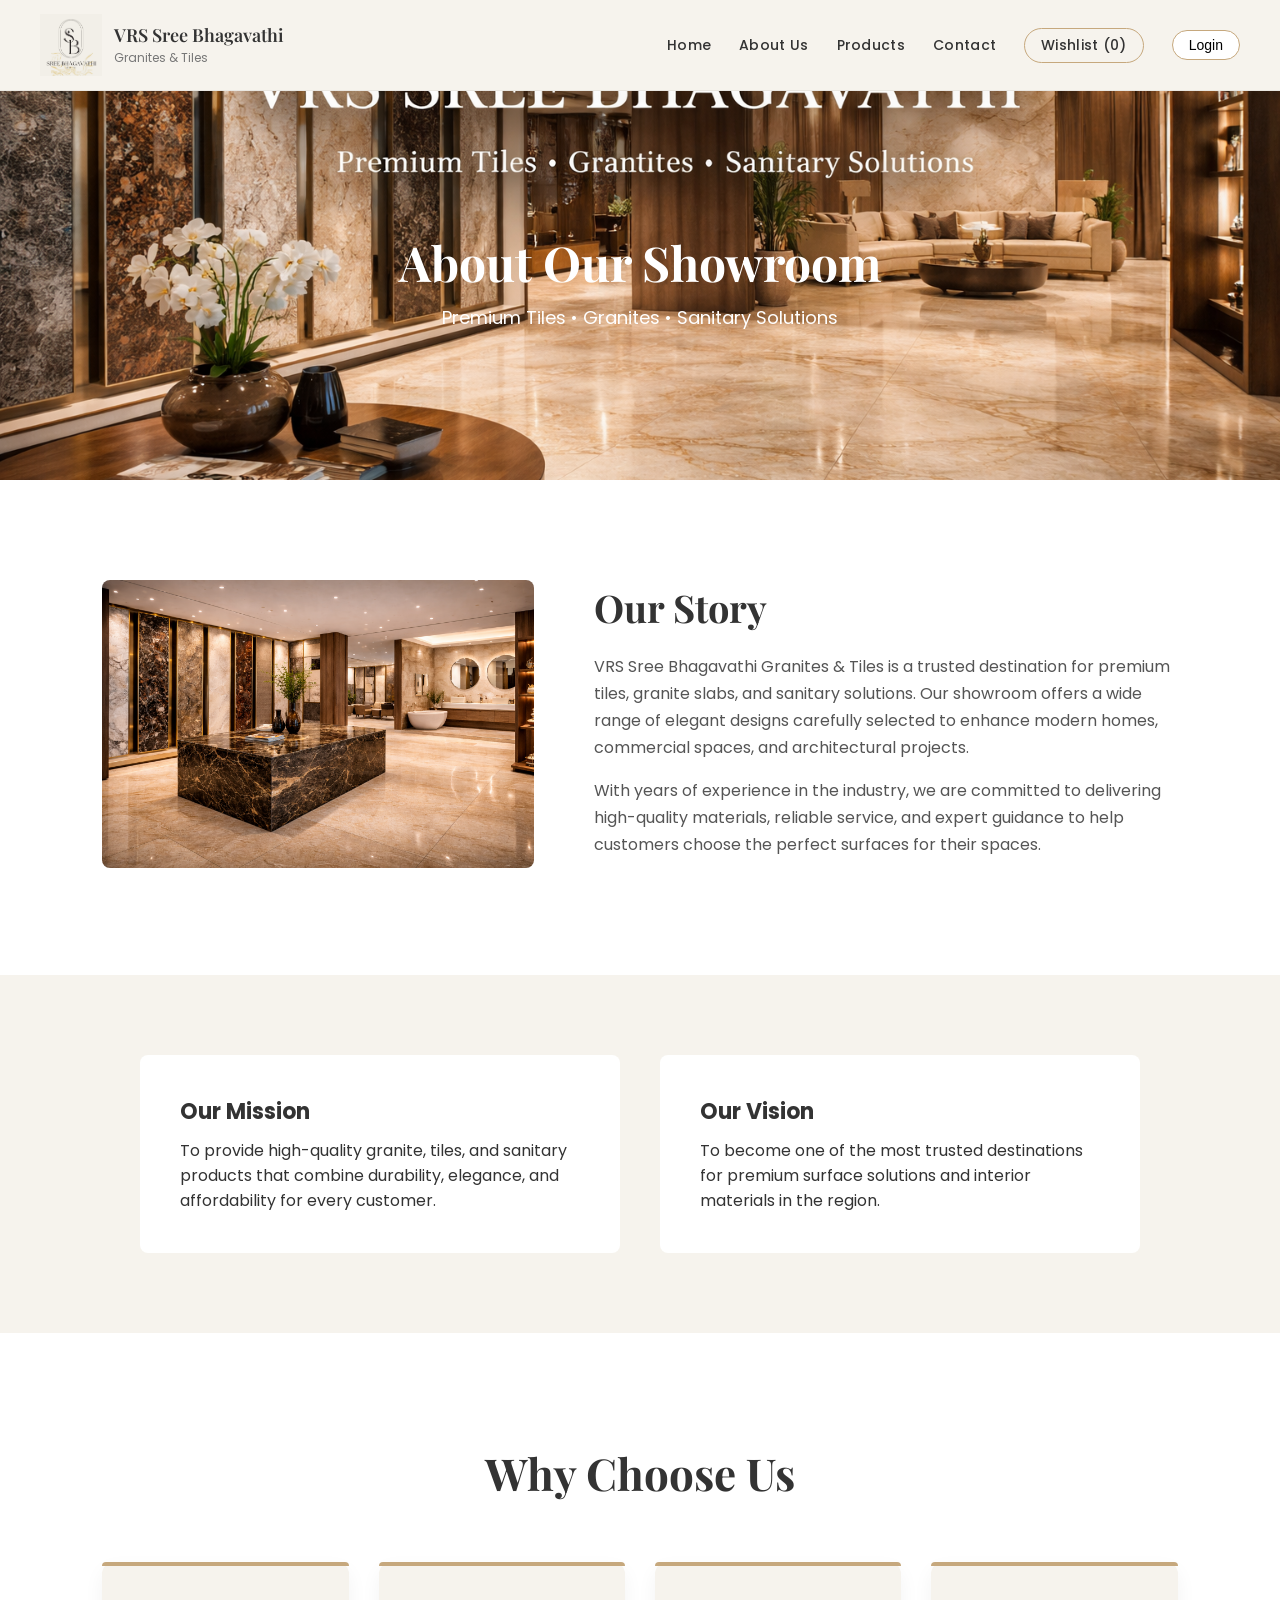
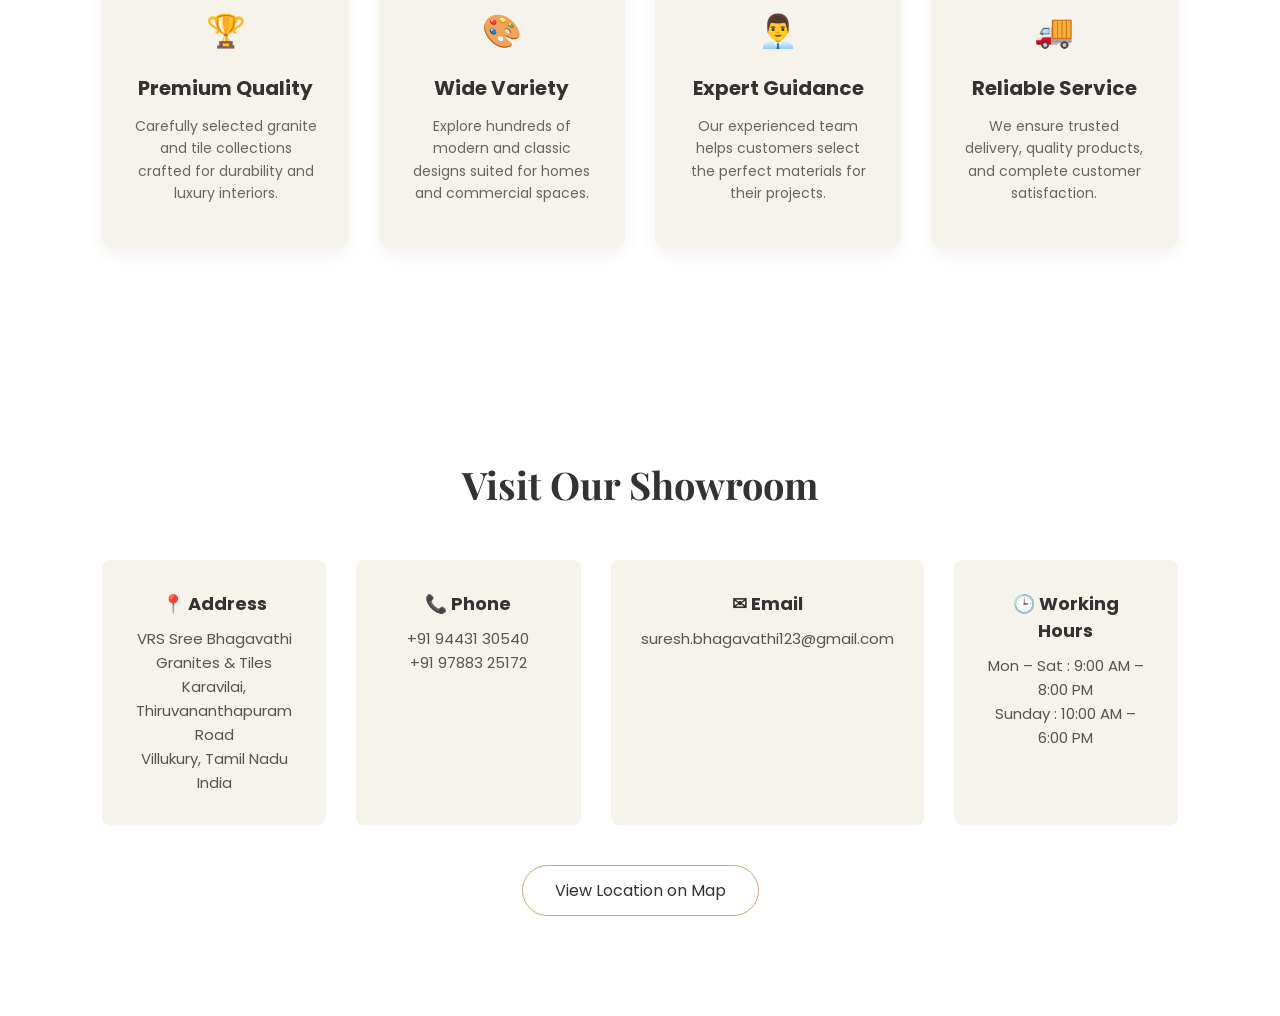
==== about.html @ 78d1e72c "Update about.html" ====
<!DOCTYPE html>

<html lang="en">

<head>

<meta charset="UTF-8">
<meta name="viewport" content="width=device-width, initial-scale=1.0">

<title>About Us | VRS Sree Bhagavathi</title>

<link rel="stylesheet" href="style.css">

<link href="https://fonts.googleapis.com/css2?family=Poppins:wght@300;400;500;600&family=Playfair+Display:wght@500;600&display=swap" rel="stylesheet">

</head>

<body>

<!-- NAVBAR -->

<header class="navbar">

<div class="logo-area">

<img src="logo.png" class="logo">

<div class="brand">
<h2>VRS Sree Bhagavathi</h2>
<span>Granites & Tiles</span>
</div>
</div>
  <!-- 🔥 HAMBURGER -->
  <div class="hamburger">
    <span></span>
    <span></span>
    <span></span>
  </div>

<nav class="nav-menu">
<a href="index.html">Home</a>
<a href="about.html">About Us</a>
<a href="products.html">Products</a>
<a href="contact.html">Contact</a>
<a href="wishlist.html" class="wishlist">

Wishlist (<span id="wishlistCount">0</span>)
</a>
<div id="authSection"></div>
</nav>


</header>

<!-- ABOUT HERO -->

<section class="about-hero">

<div class="about-hero-content">

<h1>About Our Showroom</h1>

<p>Premium Tiles • Granites • Sanitary Solutions</p>

</div>

</section>

<!-- OUR STORY -->

<section class="about-story">

<div class="story-container">

<div class="story-image">
<img src="showroom.jpg">
</div>

<div class="story-text">

<h2>Our Story</h2>

<p>
VRS Sree Bhagavathi Granites & Tiles is a trusted destination for premium
tiles, granite slabs, and sanitary solutions. Our showroom offers a wide
range of elegant designs carefully selected to enhance modern homes,
commercial spaces, and architectural projects.
</p>

<p>
With years of experience in the industry, we are committed to delivering
high-quality materials, reliable service, and expert guidance to help
customers choose the perfect surfaces for their spaces.
</p>

</div>

</div>

</section>

<!-- MISSION & VISION -->

<section class="mission-section">

<div class="mission-container">

<div class="mission-box">

<h3>Our Mission</h3>

<p>
To provide high-quality granite, tiles, and sanitary products that
combine durability, elegance, and affordability for every customer.
</p>

</div>

<div class="mission-box">

<h3>Our Vision</h3>

<p>
To become one of the most trusted destinations for premium surface
solutions and interior materials in the region.
</p>

</div>

</div>

</section>

<!-- WHY CHOOSE US -->
<section class="why-section">

<h2>Why Choose Us</h2>

<div class="why-container">

<div class="why-card">

<div class="why-icon">🏆</div>

<h3>Premium Quality</h3>

<p>Carefully selected granite and tile collections crafted for durability and luxury interiors.</p>

</div>


<div class="why-card">

<div class="why-icon">🎨</div>

<h3>Wide Variety</h3>

<p>Explore hundreds of modern and classic designs suited for homes and commercial spaces.</p>

</div>


<div class="why-card">

<div class="why-icon">👨‍💼</div>

<h3>Expert Guidance</h3>

<p>Our experienced team helps customers select the perfect materials for their projects.</p>

</div>


<div class="why-card">

<div class="why-icon">🚚</div>

<h3>Reliable Service</h3>

<p>We ensure trusted delivery, quality products, and complete customer satisfaction.</p>

</div>

</div>

</section>

<section class="contact-section">

<div class="contact-container">

<h2>Visit Our Showroom</h2>

<div class="contact-grid">

<div class="contact-box">
<h3>📍 Address</h3>
<p>
VRS Sree Bhagavathi Granites & Tiles<br>
Karavilai, Thiruvananthapuram Road<br>
Villukury, Tamil Nadu<br>
India
</p>
</div>

<div class="contact-box">
<h3>📞 Phone</h3>
<p>
+91 94431 30540<br>
+91 97883 25172
</p>
</div>

<div class="contact-box">
<h3>✉ Email</h3>
<p>
 suresh.bhagavathi123@gmail.com
</p>
</div>

<div class="contact-box">
<h3>🕒 Working Hours</h3>
<p>
Mon – Sat : 9:00 AM – 8:00 PM<br>
Sunday : 10:00 AM – 6:00 PM
</p>
</div>

</div>

<a href="https://maps.app.goo.gl/dRAw6sZkHxJL6yAx5"
class="map-btn"
target="_blank">
View Location on Map
</a>

</div>

</section>
<script src="authUI.js"></script>
<script src="menu.js"></script>
</body>
</html>
---- style.css ----
/* ===== RESET ===== */
*{
margin:0;
padding:0;
box-sizing:border-box;
}

/* ===== BODY ===== */
body{
font-family:'Poppins', sans-serif;
background:#f6f3ed;
color:#333;
}

/* ===== NAVBAR ===== */
.navbar{
position:fixed;
top:0;
left:0;
width:100%;

display:flex;
align-items:center;
justify-content:space-between;

padding:14px 40px;

background:#f6f3ed;

border-bottom:1px solid rgba(0,0,0,0.05);

z-index:1000;
}

/* ===== LOGO AREA ===== */
.logo-area{
display:flex;
align-items:center;
gap:12px;
flex:1;
}

.hamburger{
margin-left:auto;
}
.logo{
width:62px;
height:62px;
object-fit:contain;
}

.brand{
display:flex;
flex-direction:column;
}

.brand h2{
font-family:'Playfair Display', serif;
font-size:18px;
font-weight:600;
}

.brand span{
font-size:12px;
color:#777;
margin-top:2px;
}

/* ===== NAV MENU ===== */
.nav-menu{
display:flex;
align-items:center;
gap:28px;
}

.nav-menu a{
text-decoration:none;
color:#333;
font-size:14px;
font-weight:500;
letter-spacing:0.3px;
position:relative;
}

/* ===== UNDERLINE HOVER ===== */
.nav-menu a::after{
content:"";
position:absolute;
left:0;
bottom:-5px;
width:0%;
height:2px;
background:#c6a87d;
transition:0.3s;
}

.nav-menu a:hover::after{
width:100%;
}

/* ===== WISHLIST BUTTON ===== */
.wishlist{
padding:6px 16px;
border:1px solid #c6a87d;
border-radius:20px;
}

.wishlist:hover{
background:#c6a87d;
color:white;
}

/* ===== SPACE BELOW NAVBAR ===== */
body::before{
content:"";
display:block;
height:80px;
}

/* ===== HERO SECTION ===== */

.hero{
position:relative;
width:100%;
height:100vh;

background-image:url("hero.jpg");
background-size:cover;
background-position:center;
background-repeat:no-repeat;

display:flex;
align-items:center;
justify-content:center;

text-align:center;
}


.hero-overlay{
position:absolute;
top:0;
left:0;
width:100%;
height:100%;

background:rgba(233, 217, 200, 0.75);
}

.hero-content{
position:relative;
z-index:2;
max-width:900px;
padding:20px;
}

.hero-content h1{
font-family:'Playfair Display', serif;
font-size:64px;
letter-spacing:2px;
margin-bottom:15px;
color:#2f2f2f;
}

.hero-content p{
font-size:18px;
color:#555;
margin-bottom:30px;
}

.hero-btn{
display:inline-block;
padding:12px 32px;
border:1px solid #c6a87d;
border-radius:30px;
text-decoration:none;
color:#333;
font-weight:500;
transition:0.3s;
}

.hero-btn:hover{
background:#c6a87d;
color:white;
}

/* ===== SCROLL INDICATOR ===== */

.scroll-indicator{
position:absolute;
bottom:35px;
left:50%;
transform:translateX(-50%);

width:24px;
height:42px;

border:2px solid #c6a87d;
border-radius:20px;
}

.scroll-indicator::before{
content:"";
position:absolute;
top:8px;
left:50%;
transform:translateX(-50%);

width:6px;
height:6px;

background:#c6a87d;
border-radius:50%;

animation:scrollMove 2s infinite;
}

@keyframes scrollMove{
0%{opacity:0;top:8px;}
50%{opacity:1;}
100%{opacity:0;top:25px;}
}

/* ===== ABOUT SECTION ===== */

.about-section{
padding:100px 8%;
background:#ffffff;
}

.about-container{
display:flex;
align-items:center;
gap:60px;
max-width:1200px;
margin:auto;
}

/* LEFT IMAGE */

.about-image{
flex:1;
}

.about-image img{
width:100%;
height:420px;
object-fit:cover;
border-radius:8px;
}

/* RIGHT TEXT */

.about-content{
flex:1;
}

.about-content h2{
font-family:'Playfair Display', serif;
font-size:38px;
margin-bottom:20px;
}

.about-content p{
font-size:16px;
line-height:1.7;
color:#555;
margin-bottom:20px;
}

.about-btn{
display:inline-block;
padding:10px 24px;
border:1px solid #c6a87d;
border-radius:25px;
text-decoration:none;
color:#333;
transition:0.3s;
}

.about-btn:hover{
background:#c6a87d;
color:white;
}

/* NAV MENU */

.nav-menu{
display:flex;
align-items:center;
gap:28px;
}


/* ===== HAMBURGER MENU ===== */

.hamburger{
display:none;
flex-direction:column;
gap:5px;
cursor:pointer;
}

.hamburger span{
width:26px;
height:3px;
background:#333;
display:block;
}

.nav-menu{
transition:all 0.3s ease;
}


/* ================= MOBILE ================= */

@media (max-width:768px){

/* NAVBAR */

.navbar{
padding:12px 20px;
}

/* show hamburger */

.hamburger{
display:flex;
}

/* hide menu */

.nav-menu{
position:absolute;
top:80px;
left:0;
width:100%;

flex-direction:column;
align-items:center;

background:#f6f3ed;

display:none;

padding:20px 0;
gap:18px;

border-top:1px solid rgba(0,0,0,0.1);
}

/* show dropdown */

.nav-menu.active{
display:flex;
}

/* HERO */

.hero{
height:80vh;
padding:20px;
}

.hero-content h1{
font-size:36px;
}

.hero-content p{
font-size:14px;
}

/* ABOUT */

.about-container{
flex-direction:column;
gap:30px;
}

.about-image img{
height:280px;
}

.about-content{
text-align:center;
}

}

/* ===== BUSINESS STATS SECTION ===== */

.stats-section{
background:#f6f3ed;
padding:90px 8%;
}

.stats-container{
max-width:1200px;
margin:auto;

display:grid;
grid-template-columns:repeat(4,1fr);
gap:40px;
text-align:center;
}

.stat-box{
background:white;
padding:40px 20px;
border-radius:8px;
box-shadow:0 5px 20px rgba(0,0,0,0.05);
transition:0.3s;
}

.stat-box:hover{
transform:translateY(-8px);
}

.stat-number{
font-size:42px;
font-weight:600;
color:#c6a87d;
margin-bottom:10px;
font-family:'Playfair Display', serif;
}

.stat-box p{
font-size:15px;
color:#666;
}

/* MOBILE */

@media(max-width:768px){

.stats-container{
grid-template-columns:repeat(2,1fr);
gap:20px;
}

.stat-number{
font-size:30px;
}

}

/* ===== QUOTE IMAGE SECTION ===== */

.quote-section{

position:relative;

height:500px;

background-image:url("quote.jpg");

background-size:cover;
background-position:center;

display:flex;
align-items:center;
justify-content:center;

text-align:center;
}

/* overlay */

.quote-overlay{

position:absolute;
top:0;
left:0;

width:100%;
height:100%;

background:rgba(0,0,0,0.35);
}

/* text */

.quote-content{

position:relative;
color:white;
max-width:800px;
padding:20px;

}

.quote-content h2{

font-family:'Playfair Display', serif;
font-size:42px;
margin-bottom:10px;
}

.quote-content p{

font-size:18px;
opacity:0.9;
}

/* MOBILE */

@media(max-width:768px){

.quote-section{
height:350px;
}

.quote-content h2{
font-size:28px;
}

.quote-content p{
font-size:14px;
}

}

/* ===== CATEGORY SECTION ===== */

.category-section{
padding:100px 8%;
background:#f6f3ed;
}

.category-title{
text-align:center;
margin-bottom:60px;
}

.category-title h2{
font-family:'Playfair Display', serif;
font-size:42px;
margin-bottom:10px;
}

.category-title p{
color:#777;
font-size:16px;
}

.category-container{
max-width:1200px;
margin:auto;

display:grid;
grid-template-columns:repeat(3,1fr);
gap:30px;
}

/* CARD */

.category-card{
position:relative;
height:420px;
overflow:hidden;
border-radius:10px;
cursor:pointer;
}

.category-card img{
width:100%;
height:100%;
object-fit:cover;
transition:0.5s;
}

/* overlay */

.category-overlay{
position:absolute;
bottom:0;
left:0;
width:100%;

padding:20px;

background:rgba(198,168,125,0.9); /* gold */

border-bottom-left-radius:12px;
border-bottom-right-radius:12px;

backdrop-filter:blur(6px);
}

.category-overlay h3{
color:white;
font-size:26px;
font-family:'Playfair Display', serif;
letter-spacing:1px;
}
/* hover */

.category-card:hover img{
transform:scale(1.1);
}

/* MOBILE */

@media(max-width:768px){

.category-container{
grid-template-columns:1fr;
gap:20px;
}

.category-card{
height:320px;
}

}

/* ===== REVIEWS ===== */

.reviews{
padding:100px 8%;
background:#f9f7f3;
text-align:center;
}

.review-title{
font-family:'Playfair Display', serif;
font-size:38px;
margin-bottom:50px;
}

.review-container{
overflow:hidden;
max-width:1200px;
margin:auto;
}

.review-track{
display:flex;
gap:30px;
transition:transform 0.6s ease;
}

.review-card{
min-width:50%;
background:white;
padding:30px;
border-radius:10px;
box-shadow:0 10px 30px rgba(0,0,0,0.05);
text-align:left;
}

.review-card h3{
font-size:18px;
margin-bottom:5px;
}

.stars{
color:#c6a87d;
margin-bottom:15px;
}

.review-card p{
font-size:15px;
color:#555;
line-height:1.6;
}

@media(max-width:768px){

.review-card{
min-width:100%;
}

}

/* ===== CONTACT SECTION ===== */

.contact-section{
padding:100px 8%;
background:#ffffff;
text-align:center;
}

.contact-container{
max-width:1200px;
margin:auto;
}

.contact-section h2{
font-family:'Playfair Display', serif;
font-size:38px;
margin-bottom:50px;
}

.contact-grid{
display:grid;
grid-template-columns:repeat(4,1fr);
gap:30px;
margin-bottom:40px;
}

.contact-box{
background:#f6f3ed;
padding:30px;
border-radius:8px;
transition:0.3s;
}

.contact-box:hover{
transform:translateY(-5px);
box-shadow:0 10px 25px rgba(0,0,0,0.08);
}

.contact-box h3{
margin-bottom:10px;
font-size:18px;
}

.contact-box p{
font-size:15px;
color:#555;
line-height:1.6;
}

/* MAP BUTTON */

.map-btn{
display:inline-block;
padding:12px 32px;
border:1px solid #c6a87d;
border-radius:30px;
text-decoration:none;
color:#333;
transition:0.3s;
}

.map-btn:hover{
background:#c6a87d;
color:white;
}



/* ===== ABOUT SECTION ===== */



/* ===== ABOUT HERO ===== */

.about-hero{

height:400px;

background-image:url("about-banner.jpg");

background-size:cover;
background-position:center;

display:flex;
align-items:center;
justify-content:center;

text-align:center;
color:white;

}

.about-hero-content h1{

font-family:'Playfair Display', serif;
font-size:48px;
margin-bottom:10px;

}

.about-hero-content p{

font-size:18px;

}

/* ===== STORY SECTION ===== */

.about-story{

padding:100px 8%;
background:#ffffff;

}

.story-container{

max-width:1200px;
margin:auto;

display:flex;
gap:60px;
align-items:center;

}

.story-image img{
width:100%;
height:auto;
object-fit:cover;
border-radius:8px;
}

.story-text h2{

font-family:'Playfair Display', serif;
font-size:38px;
margin-bottom:20px;

}

.story-text p{

color:#555;
line-height:1.7;
margin-bottom:15px;

}

/* ===== MISSION SECTION ===== */

.mission-section{

padding:80px 8%;
background:#f6f3ed;

}

.mission-container{

max-width:1000px;
margin:auto;

display:grid;
grid-template-columns:1fr 1fr;
gap:40px;

}

.mission-box{

background:white;
padding:40px;
border-radius:8px;

}

.mission-box h3{

font-size:22px;
margin-bottom:10px;

}

/* ===== WHY CHOOSE US ===== */

.why-section{

padding:100px 8%;
text-align:center;

}

.why-section h2{

font-family:'Playfair Display', serif;
font-size:40px;
margin-bottom:50px;

}

.why-container{

max-width:1200px;
margin:auto;

display:grid;
grid-template-columns:repeat(4,1fr);
gap:30px;

}

.why-box{

background:#f6f3ed;
padding:30px;
border-radius:8px;

}

.why-box h3{

margin-bottom:10px;

}

/* MOBILE */

@media(max-width:768px){

.story-container{

flex-direction:column;

}

.mission-container{

grid-template-columns:1fr;

}

.why-container{

grid-template-columns:1fr;

}

}


/* WHY CHOOSE US */

.why-section{

padding:100px 8%;
text-align:center;
background:#ffffff;

}

.why-section h2{

font-family:'Playfair Display', serif;
font-size:42px;
margin-bottom:60px;

}

/* GRID */

.why-container{

max-width:1200px;
margin:auto;

display:grid;
grid-template-columns:repeat(4,1fr);
gap:30px;

}

/* ===== WHY CHOOSE US ===== */

.why-section{

padding:110px 8%;
text-align:center;
background:#ffffff;

}

.why-section h2{

font-family:'Playfair Display', serif;
font-size:44px;
margin-bottom:60px;

}

/* GRID */

.why-container{

max-width:1200px;
margin:auto;

display:grid;
grid-template-columns:repeat(4,1fr);
gap:30px;

}

/* CARD */

.why-card{

background:#f6f3ed;

padding:45px 30px;

border-radius:12px;

transition:0.4s;

position:relative;

box-shadow:0 8px 20px rgba(0,0,0,0.05);

}

/* GOLD LINE */

.why-card::before{

content:"";

position:absolute;

top:0;
left:0;

width:100%;
height:4px;

background:#c6a87d;

border-radius:10px 10px 0 0;

}

/* ICON */

.why-icon{

font-size:32px;

margin-bottom:18px;

}

/* TITLE */

.why-card h3{

font-size:20px;

margin-bottom:12px;

}

/* TEXT */

.why-card p{

font-size:14px;

color:#666;

line-height:1.6;

}

/* HOVER EFFECT */

.why-card:hover{

transform:translateY(-10px);

box-shadow:0 15px 35px rgba(0,0,0,0.1);

}

/* MOBILE */

@media(max-width:768px){

.why-container{

grid-template-columns:1fr;

}

}


/* PRODUCT HERO */

.product-hero{

padding:140px 8% 80px;

text-align:center;

background:#f6f3ed;

}

.product-hero h1{

font-family:'Playfair Display', serif;

font-size:48px;

margin-bottom:10px;

}

/* FILTER */

.filter-section{

text-align:center;

margin-bottom:40px;

}

.filter-buttons button{

padding:10px 20px;

margin:5px;

border:1px solid #c6a87d;

background:white;

cursor:pointer;

border-radius:20px;

transition:0.3s;

}

.filter-buttons button:hover{

background:#c6a87d;

color:white;

}

/* PRODUCT GRID */

.product-section{

padding:0 8% 100px;

}

.product-grid{

max-width:1200px;

margin:auto;

display:grid;

grid-template-columns:repeat(4,1fr);

gap:30px;

}

/* PRODUCT CARD */

.product-card{
background:white;
border-radius:10px;
overflow:hidden;
text-align:center;
box-shadow:0 10px 25px rgba(0,0,0,0.05);
transition:0.4s;

/* 🔥 ADD THIS */
position: relative;
}

.product-card img{

width:100%;

height:250px;

object-fit:cover;

}

.product-card h3{

padding:20px;

font-size:18px;

}

.view-btn{

margin-bottom:20px;

padding:8px 20px;

border:1px solid #c6a87d;

background:white;

border-radius:20px;

cursor:pointer;

transition:0.3s;

}

.view-btn:hover{

background:#c6a87d;

color:white;

}

.product-card:hover{

transform:translateY(-8px);

}






/* ===== PRODUCT HERO ===== */

.product-hero{
position:relative;
height:60vh;

background-image:url("product-banner.jpg");
background-size:cover;
background-position:center;

display:flex;
align-items:center;
justify-content:center;
text-align:center;
}

.product-hero .hero-overlay{
position:absolute;
top:0;
left:0;
width:100%;
height:100%;
background:rgba(0,0,0,0.45);
}

.product-hero-content{
position:relative;
z-index:2;
color:white;
}

.product-hero h1{
font-family:'Playfair Display';
font-size:52px;
letter-spacing:2px;
}

.product-hero p{
font-size:18px;
margin-top:10px;
opacity:0.9;
}

/* ===== CATEGORY CARDS ===== */

.product-categories{
padding:80px 8%;
display:grid;
grid-template-columns:repeat(3,1fr);
gap:40px;
}

.category-card{
position:relative;
cursor:pointer;
border-radius:12px;
overflow:hidden;
box-shadow:0 15px 35px rgba(0,0,0,0.15);
}

.category-card img{
width:100%;
height:320px;
object-fit:cover;
transition:0.5s;
}

.category-card:hover img{
transform:scale(1.08);
}

.category-overlay{
position:absolute;
bottom:0;
left:0;
width:100%;

padding:20px;

background:rgba(198,168,125,0.95); /* luxury gold */

border-bottom-left-radius:12px;
border-bottom-right-radius:12px;

backdrop-filter:blur(6px);
}

.category-overlay h2{
color:white;
font-family:'Playfair Display';
font-size:30px;
letter-spacing:2px;
}

/* ===== MOBILE ===== */

@media(max-width:768px){

.product-categories{
grid-template-columns:1fr;
}

.product-hero h1{
font-size:32px;
}

.product-hero p{
font-size:14px;
}

}


.filter-bar{
display:flex;
justify-content:center;
gap:15px;
margin-top:20px;
flex-wrap:wrap;
}

.filter-bar select, .filter-bar button{
padding:10px 15px;
border:1px solid #c6a87d;
border-radius:20px;
background:white;
cursor:pointer;
}


.filter-bar{
display:flex;
justify-content:center;
gap:15px;
margin-top:20px;
flex-wrap:wrap;
}

.filter-bar select, .filter-bar button{
padding:10px 15px;
border:1px solid #c6a87d;
border-radius:20px;
background:white;
cursor:pointer;
}

.filter-bar{
display:flex;
justify-content:center;
gap:15px;
margin-top:20px;
flex-wrap:wrap;
}

.filter-bar select, .filter-bar button{
padding:10px 15px;
border:1px solid #c6a87d;
border-radius:20px;
background:white;
cursor:pointer;
}

/* ===== POPUP ===== */

.popup{
position:fixed;
top:0;
left:0;
width:100%;
height:100%;

background:rgba(0,0,0,0.7);

display:none;
justify-content:center;
align-items:center;

z-index:2000;
}

.popup-content{
background:white;
padding:30px;
border-radius:12px;
max-width:400px;
width:90%;
text-align:center;
position:relative;
}

.popup-content img{
width:100%;
height:250px;
object-fit:cover;
border-radius:8px;
margin-bottom:15px;
}

.close-btn{
position:absolute;
top:10px;
right:15px;
font-size:24px;
cursor:pointer;
}

.popup-content h2{
margin:10px 0;
}

.popup-content p{
font-size:14px;
color:#555;
}

.popup-content h3{
color:#c6a87d;
margin:10px 0;
}

.wishlist-btn{
padding:10px 20px;
border:1px solid #c6a87d;
background:white;
border-radius:20px;
cursor:pointer;
transition:0.3s;
}

.wishlist-btn:hover{
background:#c6a87d;
color:white;
}


/* HEART ICON */

.heart-icon{
position:absolute;
top:10px;
right:10px;

background:white;
width:35px;
height:35px;

display:flex;
align-items:center;
justify-content:center;

border-radius:50%;
cursor:pointer;

font-size:18px;

box-shadow:0 5px 15px rgba(0,0,0,0.1);

transition:0.3s;
}

/* active (saved) */

.heart-icon.active{
color:red;
transform:scale(1.2);
}

/* ===== CONTACT PAGE ===== */

.contact-hero{
height:50vh;
background:url("contact-banner.jpg") center/cover no-repeat;
position:relative;
display:flex;
align-items:center;
justify-content:center;
text-align:center;
}

.contact-hero-content{
position:relative;
z-index:2;
color:#2f2f2f;
}

.contact-hero-content h1{
font-family:'Playfair Display', serif;
font-size:48px;
}

.contact-hero-content p{
margin-top:10px;
color:#555;
}

.contact-info{
display:flex;
justify-content:center;
gap:40px;
padding:80px 8%;
background:#fff;
flex-wrap:wrap;
}

.contact-card{
background:#f6f3ed;
padding:30px;
width:280px;
text-align:center;
border-radius:10px;
transition:0.3s;
}

.contact-card:hover{
transform:translateY(-5px);
box-shadow:0 10px 25px rgba(0,0,0,0.08);
}

.contact-card h3{
font-family:'Playfair Display', serif;
margin-bottom:10px;
}

.contact-card a{
display:inline-block;
margin-top:10px;
color:#c6a87d;
text-decoration:none;
}

.contact-form-section{
padding:80px 8%;
background:#f6f3ed;
display:flex;
justify-content:center;
}

.contact-form{
width:500px;
display:flex;
flex-direction:column;
gap:15px;
}

.contact-form input,
.contact-form textarea{
padding:12px;
border:1px solid #ddd;
border-radius:5px;
}

.contact-form textarea{
height:120px;
}

.contact-form button{
padding:12px;
border:none;
background:#c6a87d;
color:white;
border-radius:25px;
cursor:pointer;
}

.map-section{
margin-top:40px;
}

@media(max-width:768px){

.contact-info{
flex-direction:column;
align-items:center;
}

.contact-form{
width:100%;
}

.contact-hero-content h1{
font-size:32px;
}

}

.product-card button {
  margin-top: 10px;
  padding: 8px 16px;
  border: none;
  background: #c6a87d;
  color: white;
  border-radius: 20px;
  cursor: pointer;
}

.product-card button:hover {
  background: #a8895f;
}
.auth-btn {
  padding: 6px 16px;
  border: 1px solid #c6a87d;
  border-radius: 20px;
  background: white;
  cursor: pointer;
  font-size: 14px;
  transition: 0.3s;
}

.auth-btn:hover {
  background: #c6a87d;
  color: white;
}
@media (max-width:600px){

.product-card img{
height:200px;
}

.product-card h3{
font-size:16px;
padding:15px;
}

}
@media (max-width:600px){

.heart-icon{
width:30px;
height:30px;
font-size:16px;
top:8px;
right:8px;
}

}

@media (max-width:600px){

.popup-content{
width:90%;
padding:20px;
}

.popup-content img{
height:180px;
}

.popup-content h2{
font-size:18px;
}

}

@media (max-width:600px){

.filter-section{
padding:20px;
}

.product-section{
padding:0 5% 60px;
}

}

@media (max-width:600px){

.brand h2{
font-size:14px;
}

.brand span{
font-size:10px;
}

.logo{
width:45px;
height:45px;
}

}

/* ===== RESPONSIVE GRID FIX ===== */

/* TABLET */
@media (max-width:1024px){
.product-grid{
grid-template-columns:repeat(2,1fr);
gap:20px;
}
}

/* MOBILE */
@media (max-width:600px){
.product-grid{
grid-template-columns:1fr;
gap:20px;
padding:0 10px;
}
}

.product-grid{
max-width:1200px;
margin:auto;
display:grid;
grid-template-columns:repeat(4,1fr);
gap:30px;
}

/* STICKY FILTER */
.filter-section{
position:sticky;
top:80px; /* below navbar */
z-index:999;
background:#f6f3ed;
padding-bottom:10px;
}   

.product-card{
transition: all 0.3s ease;
}

.product-card:active{
transform: scale(0.97);
}

.heart-icon{
transition: all 0.2s ease;
}

.heart-icon:active{
transform: scale(1.3);
}
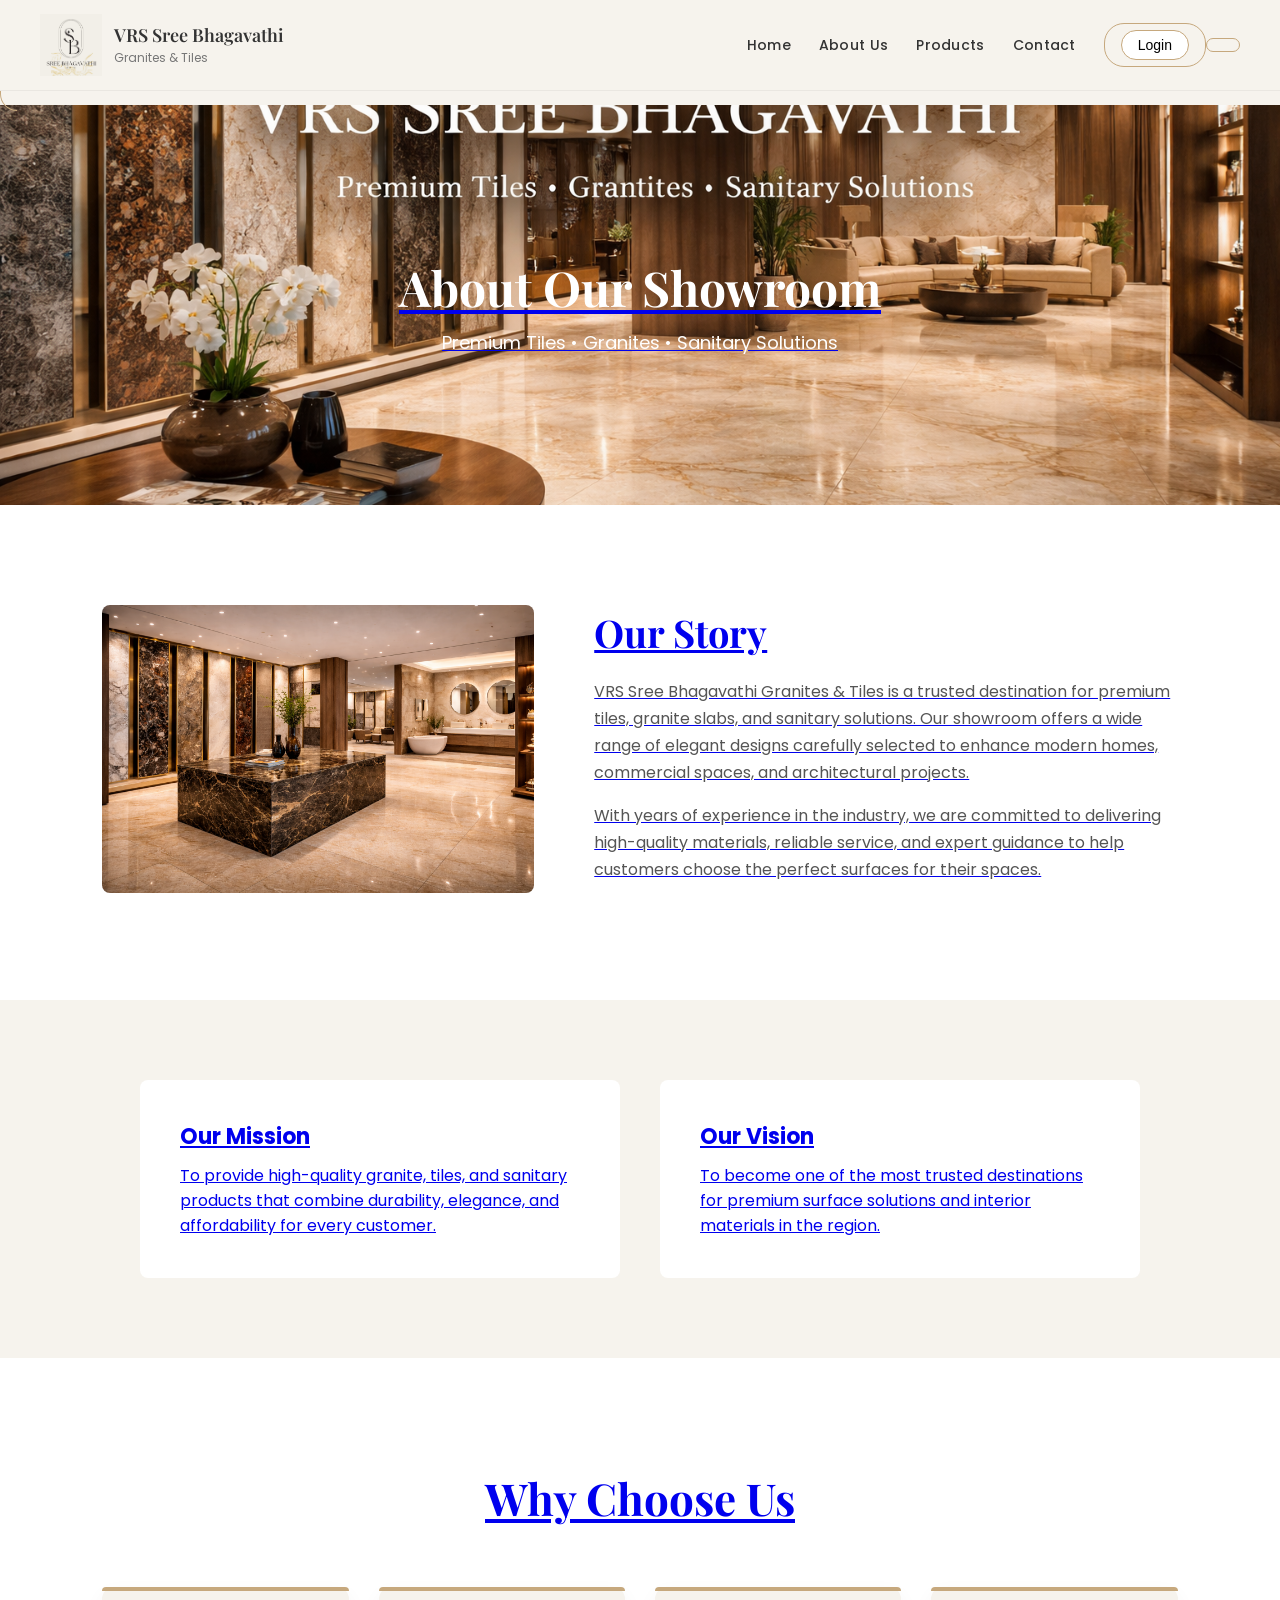
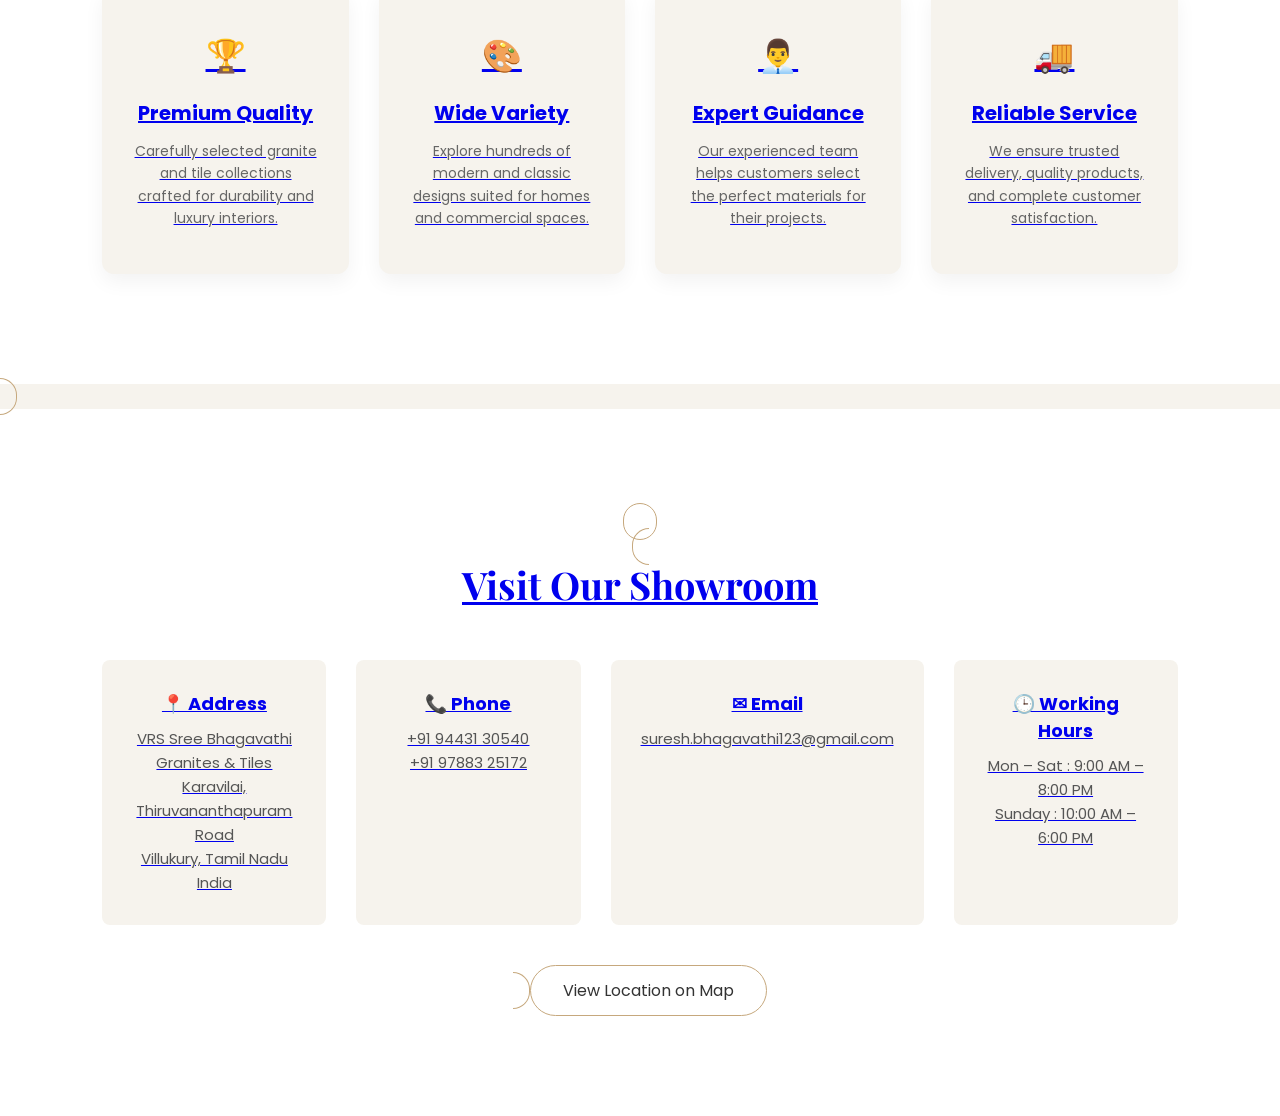
==== commit bd688d53: "Update about.html" ====
--- a/about.html
+++ b/about.html
@@ -24,6 +24,9 @@
 <div class="logo-area">
 
 <img src="logo.png" class="logo">
+
+
+
 
 <div class="brand">
 <h2>VRS Sree Bhagavathi</h2>
@@ -43,12 +46,10 @@
 <a href="products.html">Products</a>
 <a href="contact.html">Contact</a>
 <a href="wishlist.html" class="wishlist">
-
-Wishlist (<span id="wishlistCount">0</span>)
-</a>
 <div id="authSection"></div>
 </nav>
 
+</header>
 
 </header>
 
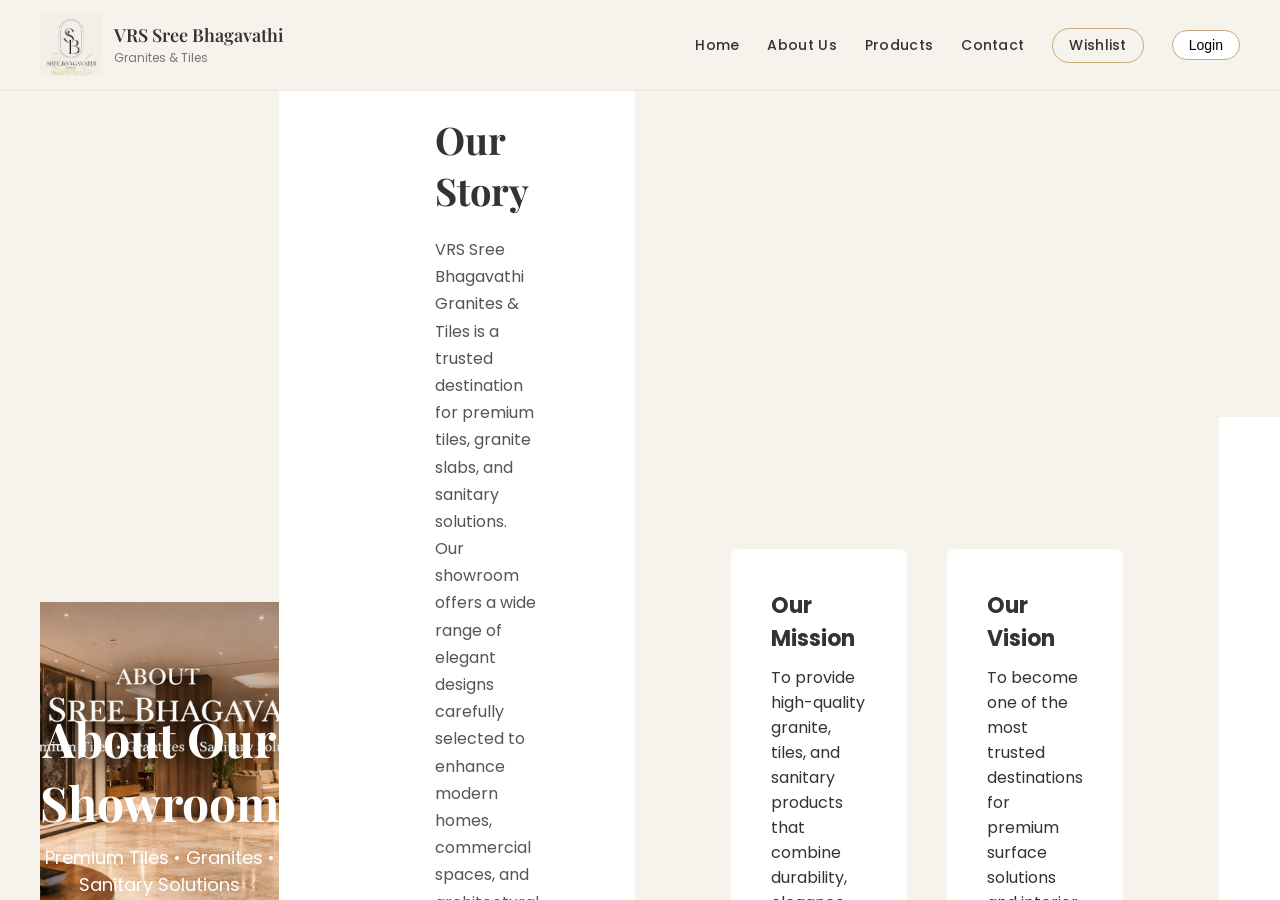
==== commit f7833021: "Update about.html" ====
--- a/about.html
+++ b/about.html
@@ -21,37 +21,37 @@
 
 <header class="navbar">
 
+<header class="navbar">
+
 <div class="logo-area">
-
 <img src="logo.png" class="logo">
-
-
-
 
 <div class="brand">
 <h2>VRS Sree Bhagavathi</h2>
 <span>Granites & Tiles</span>
 </div>
 </div>
-  <!-- 🔥 HAMBURGER -->
-  <div class="hamburger">
-    <span></span>
-    <span></span>
-    <span></span>
-  </div>
+
+<!-- HAMBURGER -->
+<div class="hamburger" onclick="toggleMenu()">
+<span></span>
+<span></span>
+<span></span>
+</div>
 
 <nav class="nav-menu">
 <a href="index.html">Home</a>
 <a href="about.html">About Us</a>
 <a href="products.html">Products</a>
 <a href="contact.html">Contact</a>
-<a href="wishlist.html" class="wishlist">
+
+<a href="wishlist.html" class="wishlist">Wishlist</a>
+
 <div id="authSection"></div>
 </nav>
 
 </header>
 
-</header>
 
 <!-- ABOUT HERO -->
 
@@ -239,6 +239,13 @@
 
 </section>
 <script src="authUI.js"></script>
-<script src="menu.js"></script>
+
+
+<script>
+function toggleMenu(){
+  document.querySelector(".nav-menu").classList.toggle("active");
+}
+</script>
+
 </body>
 </html>
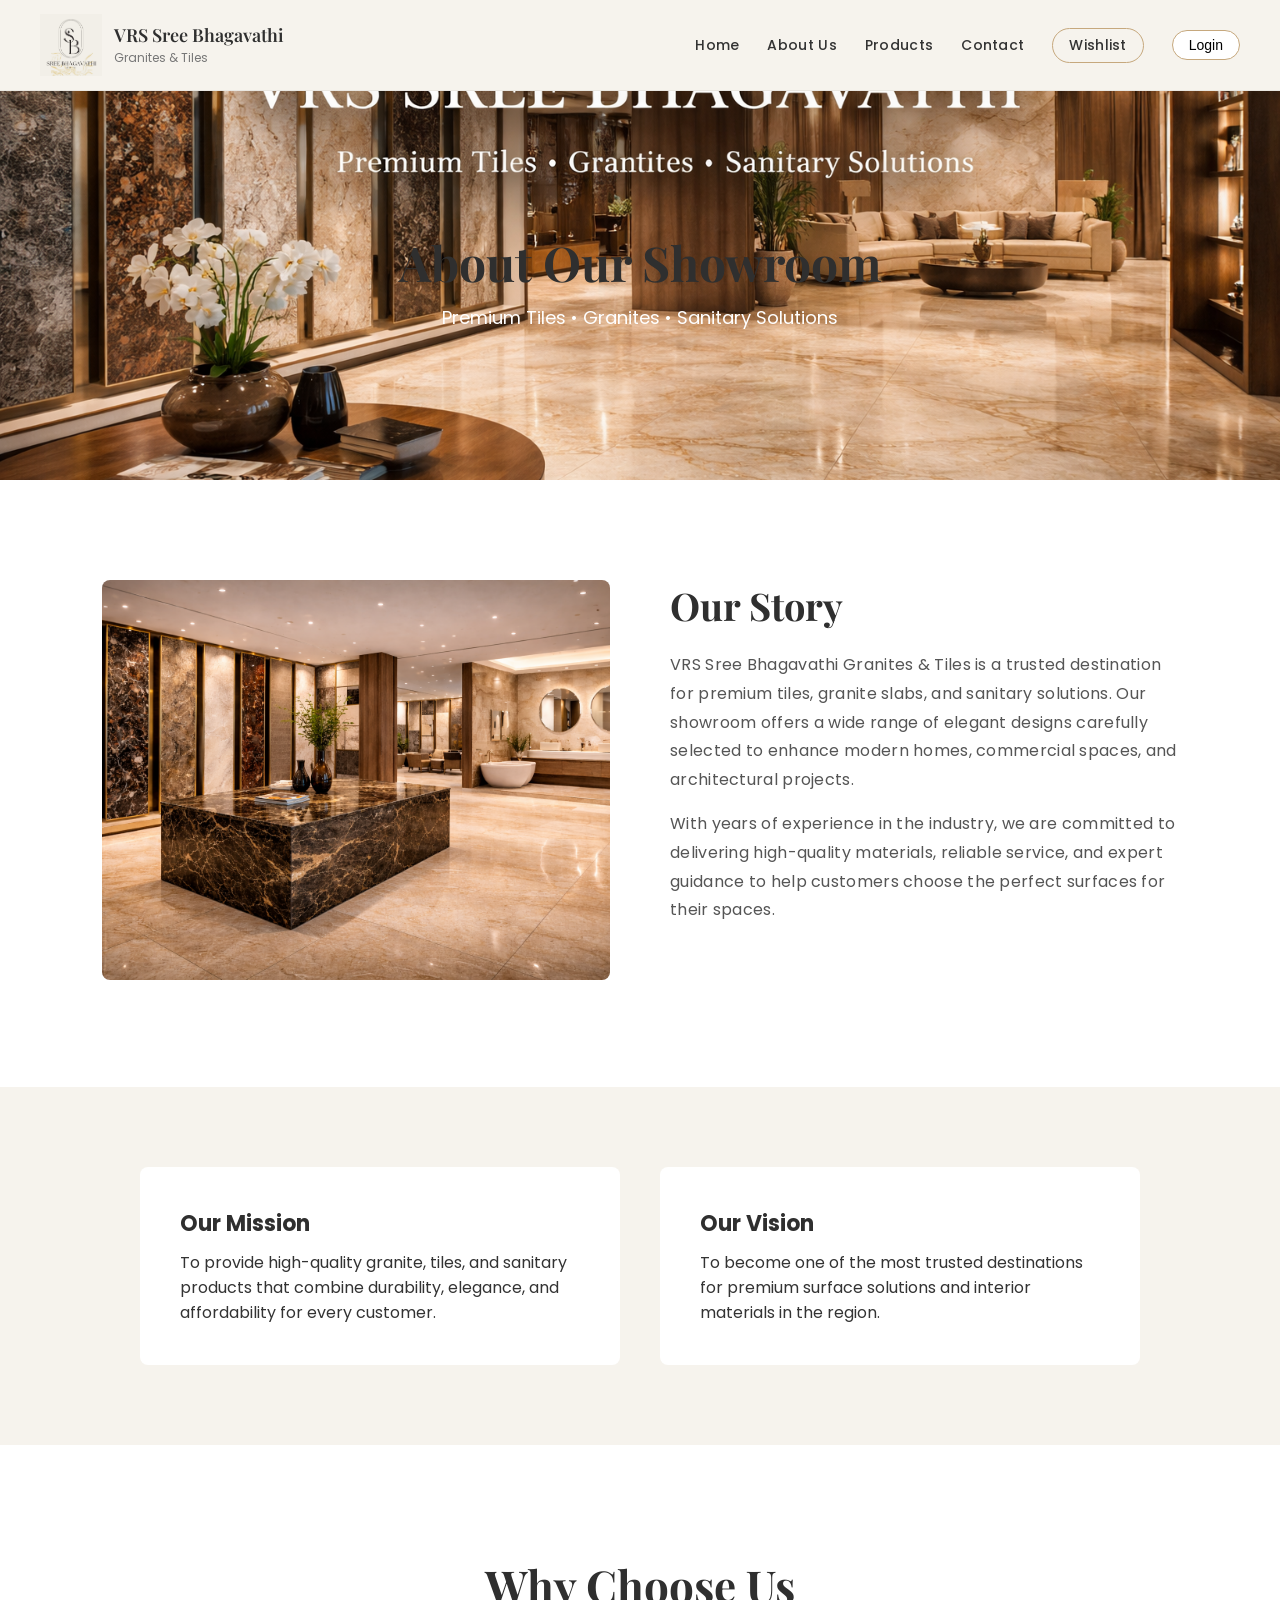
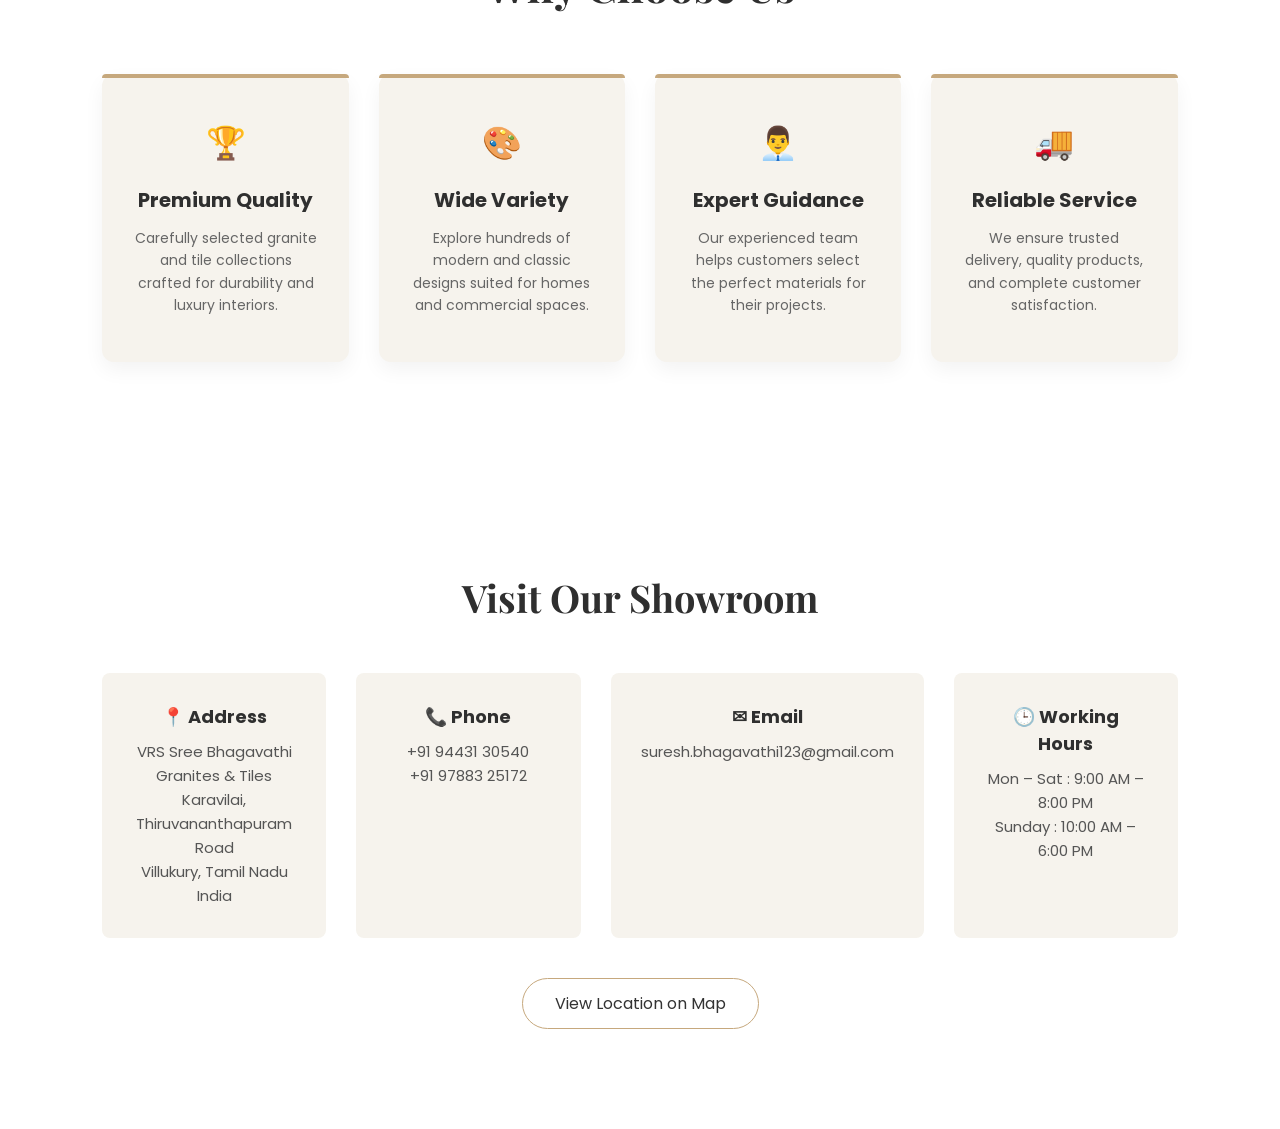
==== commit c74ad1df: "Update about.html" ====
--- a/about.html
+++ b/about.html
@@ -21,7 +21,6 @@
 
 <header class="navbar">
 
-<header class="navbar">
 
 <div class="logo-area">
 <img src="logo.png" class="logo">
--- a/style.css
+++ b/style.css
@@ -790,14 +790,19 @@
 }
 
 .story-container{
-
 max-width:1200px;
 margin:auto;
 
 display:flex;
 gap:60px;
 align-items:center;
-
+justify-content:space-between;
+}
+
+/* 🔥 IMPORTANT FIX */
+.story-image,
+.story-text{
+flex:1;
 }
 
 .story-image img{
@@ -905,23 +910,25 @@
 @media(max-width:768px){
 
 .story-container{
-
 flex-direction:column;
-
+}
+
+.story-text{
+max-width:100%;
+text-align:center;
 }
 
 .mission-container{
-
 grid-template-columns:1fr;
-
 }
 
 .why-container{
-
 grid-template-columns:1fr;
-
-}
-
+}
+
+}
+.story-container{
+align-items:stretch;
 }
 
 
@@ -1762,3 +1769,30 @@
 .heart-icon:active{
 transform: scale(1.3);
 }
+
+/* 🔥 FIX BLUE UNDERLINE ISSUE */
+a{
+text-decoration:none;
+color:inherit;
+}
+h1, h2, h3, h4, h5, h6{
+color:#2f2f2f;
+text-decoration:none;
+}
+
+.story-text{
+max-width:550px;
+}
+
+.story-image img{
+width:100%;
+height:400px;
+object-fit:cover;
+border-radius:8px;
+}
+
+.story-text p{
+font-size:16px;
+line-height:1.8;
+letter-spacing:0.3px;
+}
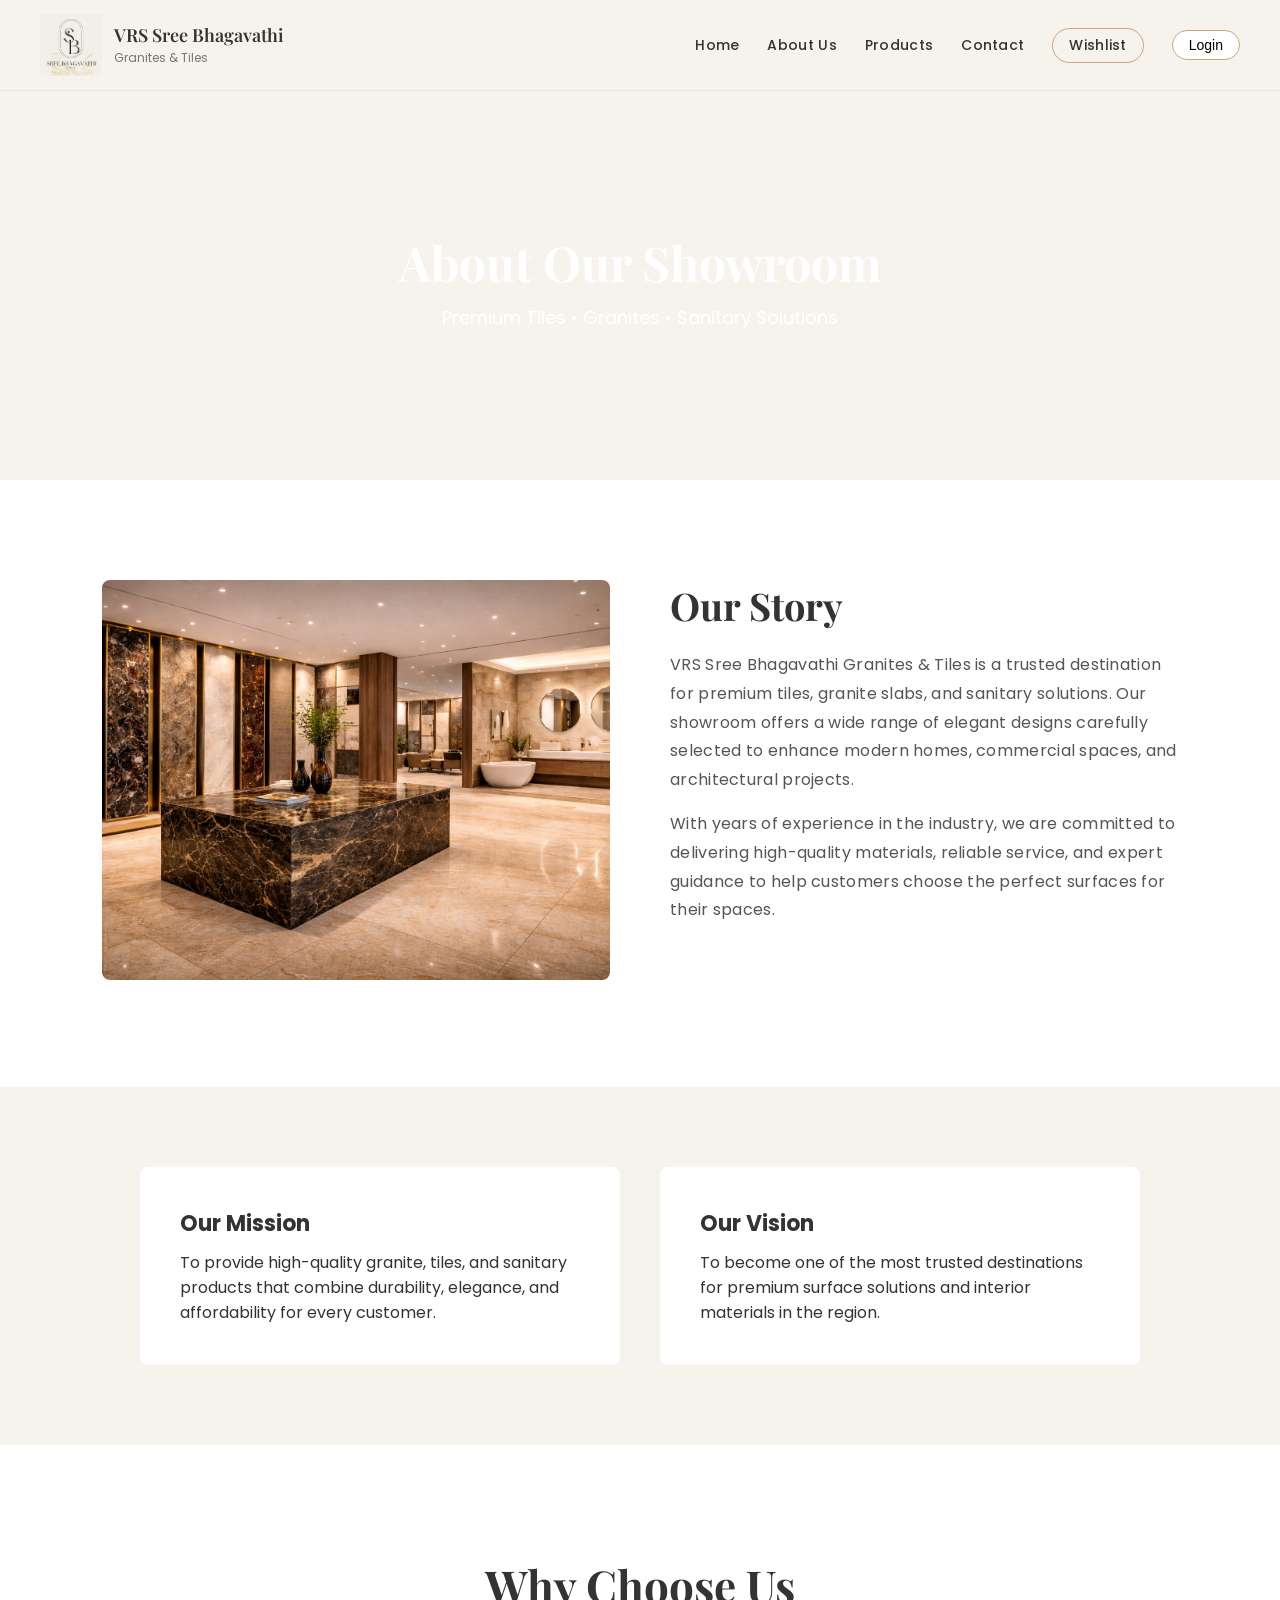
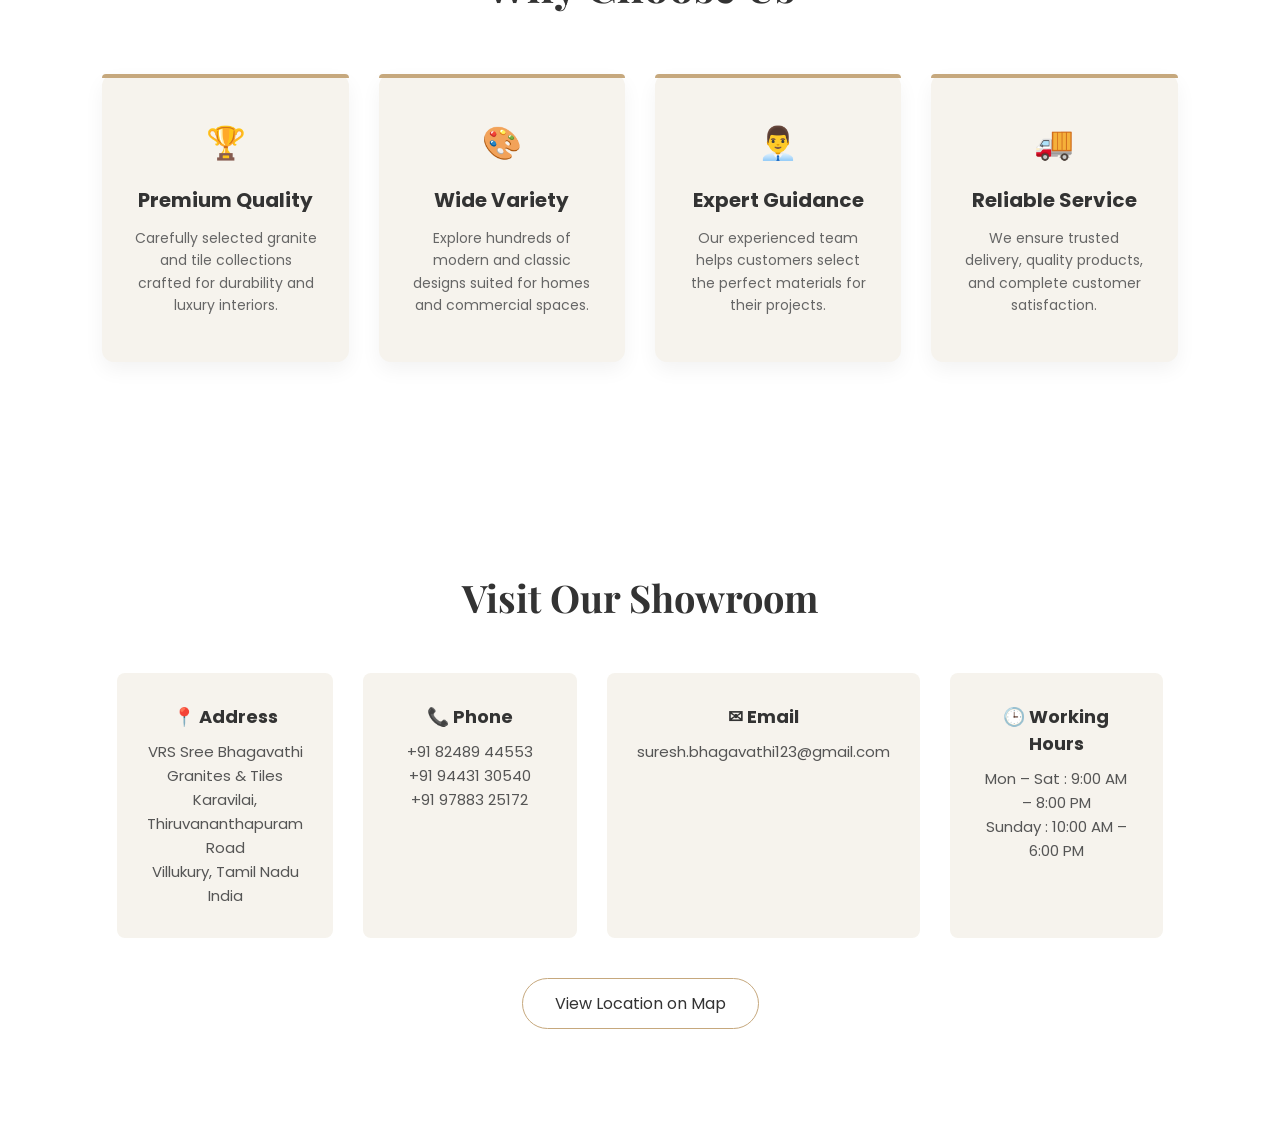
==== commit 60dfe831: "Update about.html" ====
--- a/about.html
+++ b/about.html
@@ -206,6 +206,7 @@
 <div class="contact-box">
 <h3>📞 Phone</h3>
 <p>
++91 82489 44553<br>
 +91 94431 30540<br>
 +91 97883 25172
 </p>
--- a/style.css
+++ b/style.css
@@ -629,26 +629,7 @@
 margin-bottom:50px;
 }
 
-.review-container{
-overflow:hidden;
-max-width:1200px;
-margin:auto;
-}
-
-.review-track{
-display:flex;
-gap:30px;
-transition:transform 0.6s ease;
-}
-
-.review-card{
-min-width:50%;
-background:white;
-padding:30px;
-border-radius:10px;
-box-shadow:0 10px 30px rgba(0,0,0,0.05);
-text-align:left;
-}
+
 
 .review-card h3{
 font-size:18px;
@@ -666,13 +647,7 @@
 line-height:1.6;
 }
 
-@media(max-width:768px){
-
-.review-card{
-min-width:100%;
-}
-
-}
+
 
 /* ===== CONTACT SECTION ===== */
 
@@ -780,6 +755,7 @@
 
 }
 
+
 /* ===== STORY SECTION ===== */
 
 .about-story{
@@ -1775,10 +1751,7 @@
 text-decoration:none;
 color:inherit;
 }
-h1, h2, h3, h4, h5, h6{
-color:#2f2f2f;
-text-decoration:none;
-}
+
 
 .story-text{
 max-width:550px;
@@ -1796,3 +1769,256 @@
 line-height:1.8;
 letter-spacing:0.3px;
 }
+
+/* CLOSE BUTTON (LOGIN PAGE) */
+.close-btn{
+position:fixed;
+top:20px;
+right:20px;
+
+width:40px;
+height:40px;
+
+background:#fff;
+color:#333;
+
+display:flex;
+align-items:center;
+justify-content:center;
+
+border-radius:50%;
+box-shadow:0 4px 10px rgba(0,0,0,0.2);
+
+font-size:18px;
+cursor:pointer;
+
+z-index:1000;
+transition:0.3s;
+}
+
+.close-btn:hover{
+background:#333;
+color:#fff;
+}
+
+.close-btn{
+transform:scale(0.9);
+}
+
+.close-btn:hover{
+transform:scale(1);
+}
+
+/* LOGIN PAGE FIX */
+.login-container{
+width:100%;
+max-width:400px;
+margin:auto;
+padding:30px 20px;
+
+display:flex;
+flex-direction:column;
+align-items:center;
+justify-content:center;
+
+min-height:100vh;
+text-align:center;
+}
+
+
+.login-container input{
+width:100%;
+padding:12px;
+margin:10px 0;
+
+border-radius:6px;
+border:1px solid #ccc;
+
+font-size:14px;
+}
+
+
+.login-container button{
+width:100%;
+padding:12px;
+margin-top:10px;
+
+background:#8b5e3c; /* your theme brown */
+color:white;
+
+border:none;
+border-radius:6px;
+
+font-size:15px;
+cursor:pointer;
+} 
+
+.login-container h2{
+margin-bottom:15px;
+font-size:22px;
+}
+
+@media(max-width:600px){
+
+.login-container{
+padding:20px;
+}
+
+.close-btn{
+top:10px;
+right:10px;
+width:35px;
+height:35px;
+font-size:16px;
+}
+
+}
+
+
+/* FIX CONTACT / SHOWROOM */
+.contact-container{
+width:100%;
+padding:0 15px;
+}
+
+@media(max-width:768px){
+
+.contact-grid{
+grid-template-columns:repeat(2,1fr);   /* ✅ 2 columns */
+gap:15px;
+}
+
+.contact-box{
+width:100%;
+max-width:none;   /* 🔥 remove restriction */
+}
+
+}
+
+.contact-box{
+width:100%;
+max-width:320px;
+}
+
+.contact-section h2{
+text-align:center;
+}
+
+@media(max-width:768px){
+
+.contact-grid{
+grid-template-columns:1fr;   /* 🔥 ONE COLUMN */
+gap:20px;
+}
+
+.contact-box{
+width:100%;
+max-width:320px;
+margin:0 auto;   /* ✅ CENTER EACH CARD */
+}
+
+}
+
+@media(max-width:768px){
+
+.about-story,
+.mission-section,
+.why-section,
+.contact-section{
+padding:60px 20px !important;  /* ✅ FIX SIDE SPACING */
+}
+
+}
+/* ===== FINAL REVIEW SLIDER ===== */
+
+.review-container{
+overflow:hidden;
+max-width:1200px;
+margin:auto;
+}
+
+.review-track{
+display:flex;
+transition:transform 0.5s ease-in-out;
+}
+
+.review-card{
+min-width:50%;
+flex-shrink:0;
+background:white;
+padding:25px;
+border-radius:10px;
+box-shadow:0 10px 30px rgba(0,0,0,0.05);
+text-align:left;
+}
+
+/* MOBILE */
+@media(max-width:768px){
+
+.review-card{
+min-width:100%;
+text-align:center;
+}
+
+}
+
+.review-card{
+min-width:50%;  /* 🔥 MAKES IT PERFECT SQUARE */
+display:flex;
+flex-direction:column;
+justify-content:center;
+}
+
+@media(max-width:768px){
+
+.review-card{
+min-width:100%;
+text-align:center;
+}
+
+}
+
+
+.review-container{
+overflow:hidden;
+max-width:1200px;
+margin:auto;
+}
+
+.review-track{
+display:flex;
+gap:20px;
+transition:transform 0.5s ease-in-out;
+}
+
+
+
+.review-card{
+min-width:50%;
+max-width:520px;          /* 🔥 CONTROL SIZE */
+height:260px;             /* 🔥 FIX HEIGHT (NOT TOO BIG) */
+
+flex-shrink:0;
+
+background:white;
+padding:25px;
+border-radius:12px;
+box-shadow:0 10px 30px rgba(0,0,0,0.05);
+
+display:flex;
+flex-direction:column;
+justify-content:center;
+align-items:center;
+text-align:center;
+}
+
+@media(max-width:768px){
+
+.review-card{
+min-width:100%;
+max-width:90%;     /* 🔥 NOT FULL WIDTH */
+height:240px;
+margin:0 auto;     /* ✅ CENTER */
+}
+
+}
